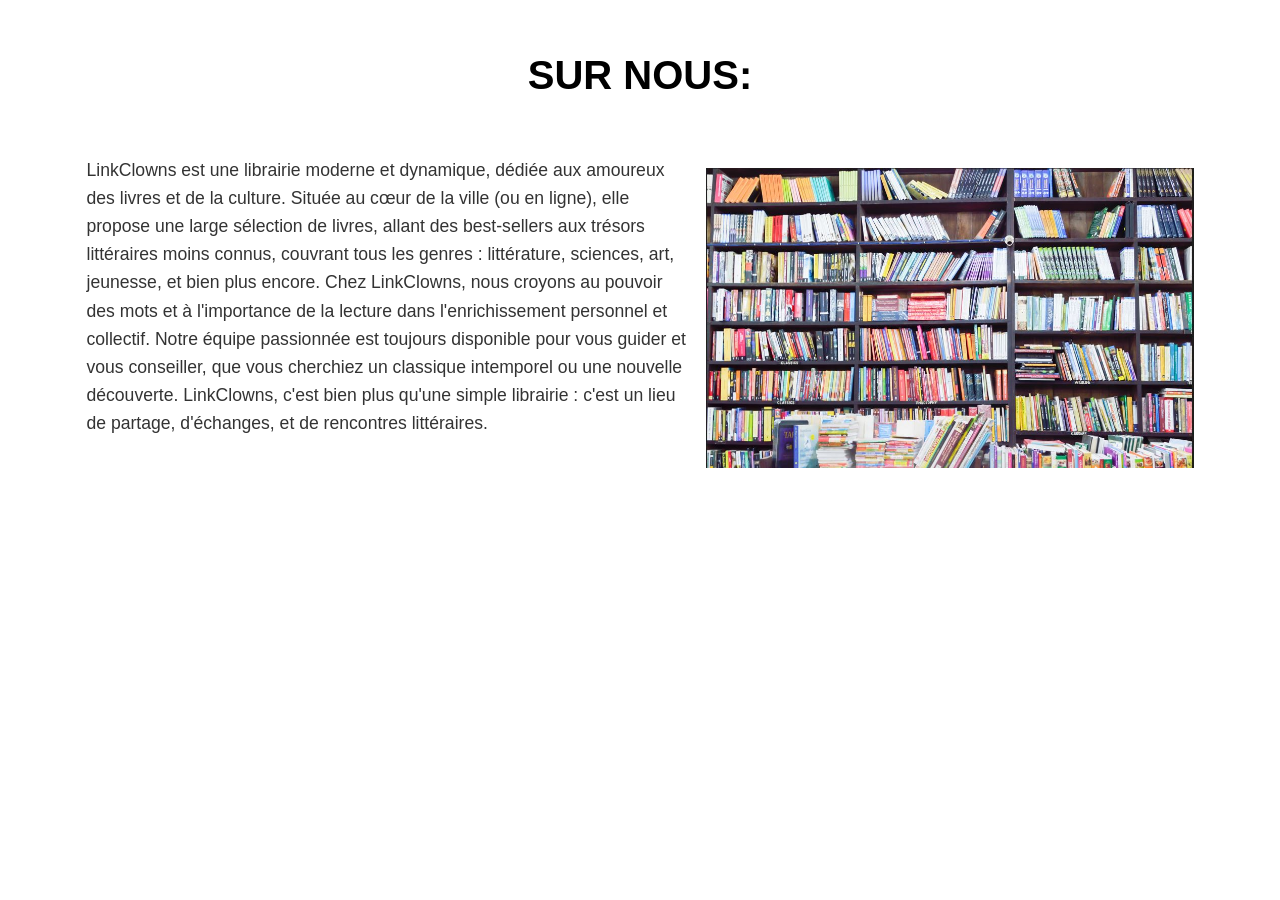
==== infos.html @ c98dcc9c "first commit" ====
<!DOCTYPE html>
<html lang="fr">
<head>
    <meta charset="UTF-8">
    <meta name="viewport" content="width=device-width, initial-scale=1.0">
    <title>Sur Nous - LinkClowns</title>
    <link rel="stylesheet" href="css/styles.css">
</head>
<body>
    <section id="about">
        <h1>SUR NOUS:</h1>
        <div class="about-container">
            <div class="about-text">
                <p>
                    LinkClowns est une librairie moderne et dynamique, dédiée aux amoureux des livres et de la culture. Située au cœur de la ville (ou en ligne), elle propose une large sélection de livres, allant des best-sellers aux trésors littéraires moins connus, couvrant tous les genres : littérature, sciences, art, jeunesse, et bien plus encore. Chez LinkClowns, nous croyons au pouvoir des mots et à l'importance de la lecture dans l'enrichissement personnel et collectif. Notre équipe passionnée est toujours disponible pour vous guider et vous conseiller, que vous cherchiez un classique intemporel ou une nouvelle découverte. LinkClowns, c'est bien plus qu'une simple librairie : c'est un lieu de partage, d'échanges, et de rencontres littéraires.
                </p>
            </div>
            <div class="image">
                <img src="assets/book-store.jpg" alt="Image de librairie">
            </div>
        </div>
    </section>
   
</body>
</html>
---- css/styles.css ----
body {
    font-family: Arial, sans-serif;
    margin: 0;
    padding: 0;
    background-color: #fff;
}

section#about {
    text-align: center;
    padding: 20px;
}

section#about h1 {
    font-size: 2.5em;
    margin-bottom: 20px;
}

.about-container {
    display: flex;
    justify-content: center;
    align-items: flex-start;
    padding: 20px;
}

.about-text {
    flex: 1;
    max-width: 600px;
    text-align: left;
    padding-right: 20px;
}

.about-text p {
    font-size: 1.1em;
    line-height: 1.6em;
    color: #333;
}



.image img {
    width: 100%;
    height: 300PX;
    display: flex;
    MARGIN-TOP: 30PX;
}
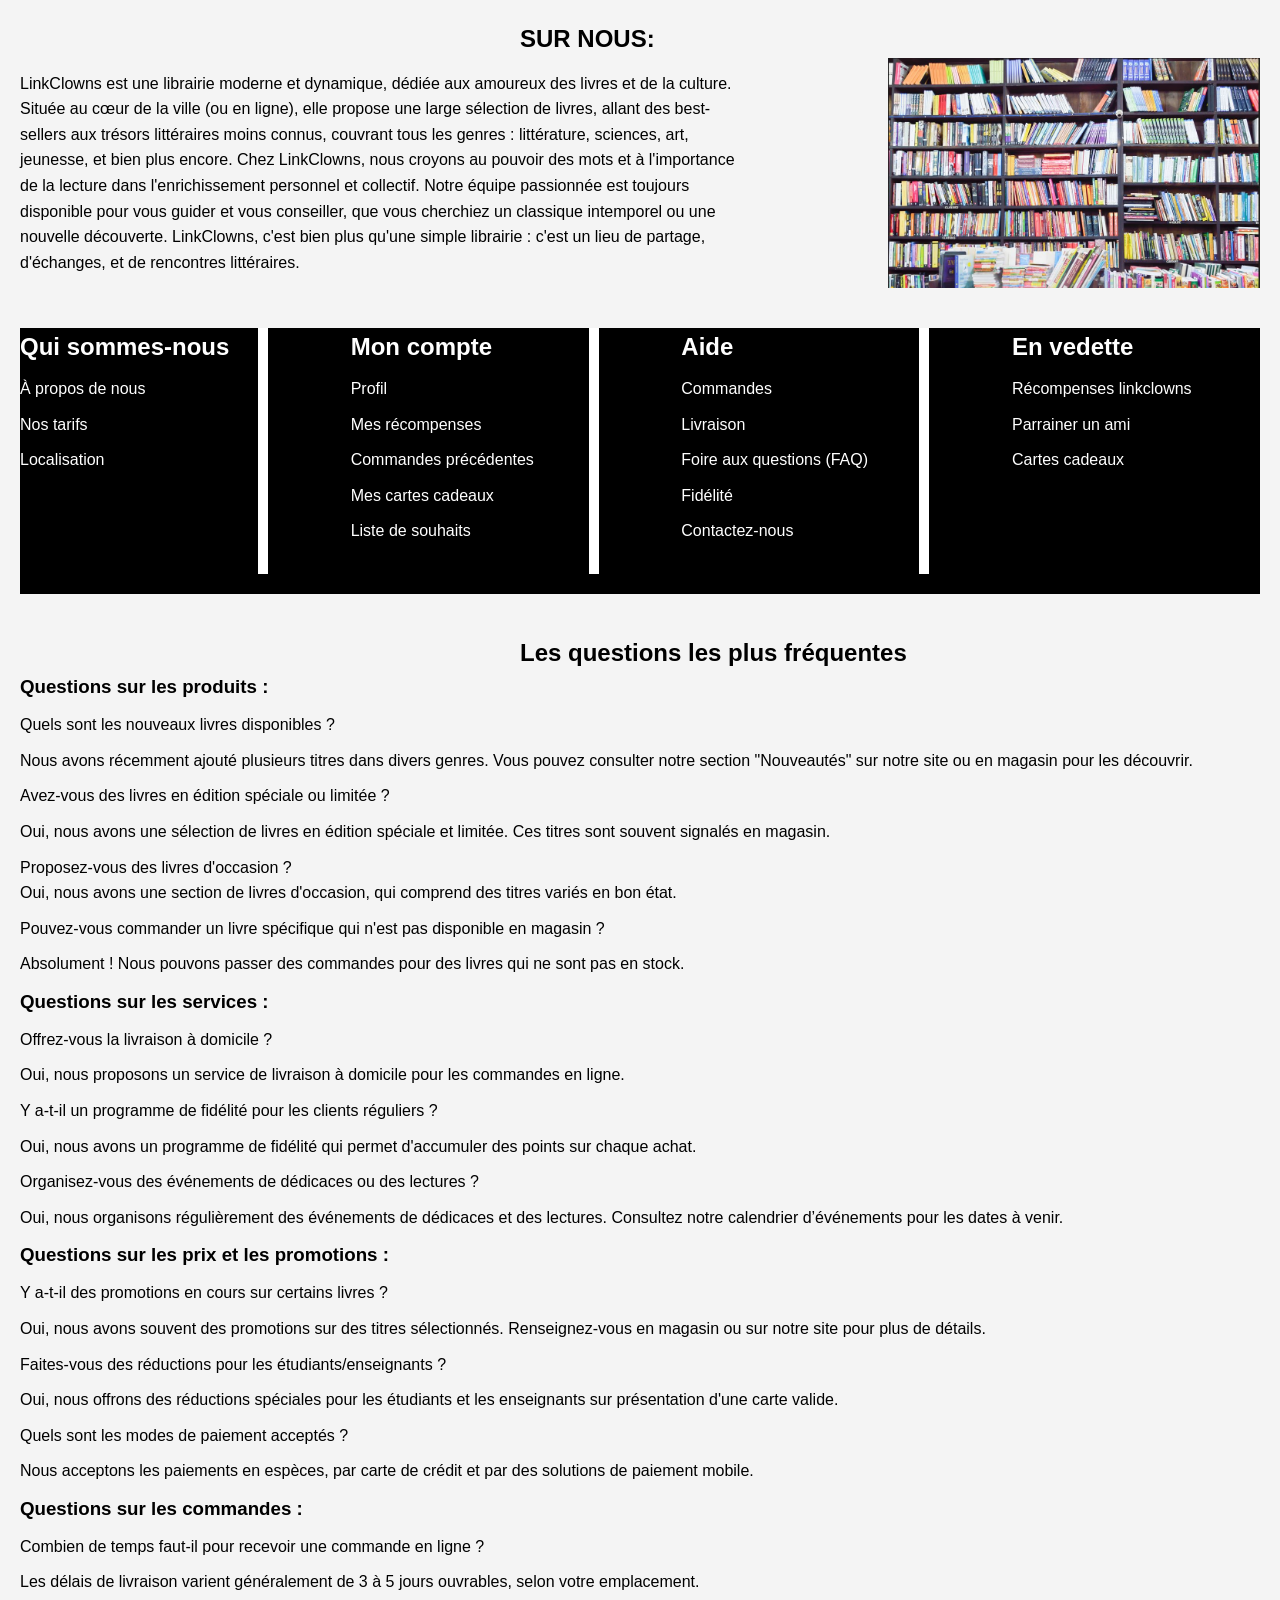
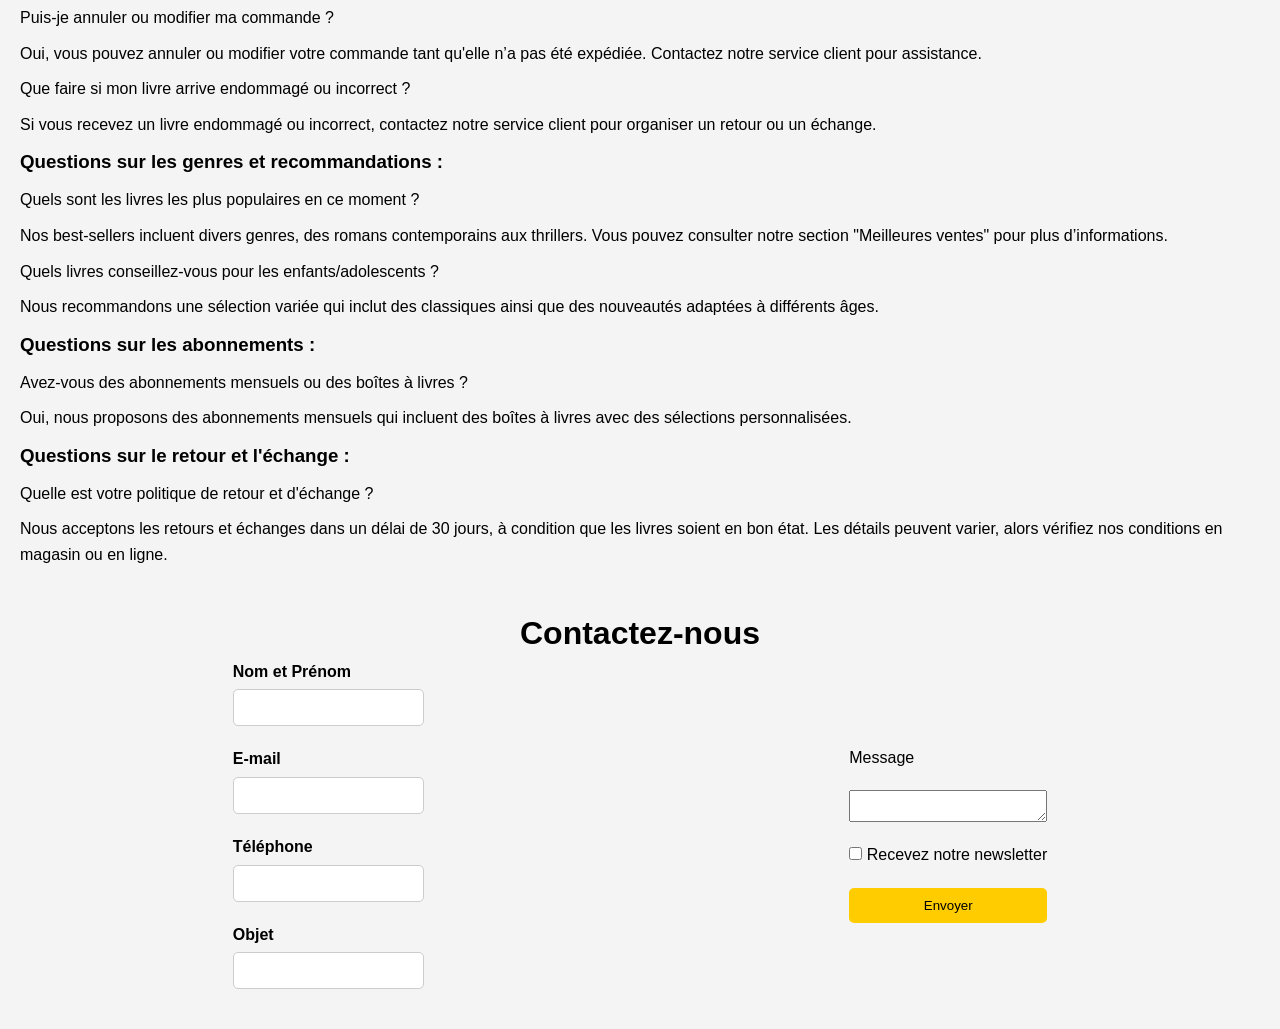
==== commit cf6f1afb: "second commit" ====
--- a/infos.html
+++ b/infos.html
@@ -3,23 +3,172 @@
 <head>
     <meta charset="UTF-8">
     <meta name="viewport" content="width=device-width, initial-scale=1.0">
-    <title>Sur Nous - LinkClowns</title>
+    <title>LinkClowns - Librairie</title>
     <link rel="stylesheet" href="css/styles.css">
 </head>
 <body>
-    <section id="about">
+    <!-- Header Section -->
+    <section id="about-us">
         <h1>SUR NOUS:</h1>
-        <div class="about-container">
-            <div class="about-text">
-                <p>
-                    LinkClowns est une librairie moderne et dynamique, dédiée aux amoureux des livres et de la culture. Située au cœur de la ville (ou en ligne), elle propose une large sélection de livres, allant des best-sellers aux trésors littéraires moins connus, couvrant tous les genres : littérature, sciences, art, jeunesse, et bien plus encore. Chez LinkClowns, nous croyons au pouvoir des mots et à l'importance de la lecture dans l'enrichissement personnel et collectif. Notre équipe passionnée est toujours disponible pour vous guider et vous conseiller, que vous cherchiez un classique intemporel ou une nouvelle découverte. LinkClowns, c'est bien plus qu'une simple librairie : c'est un lieu de partage, d'échanges, et de rencontres littéraires.
-                </p>
-            </div>
-            <div class="image">
-                <img src="assets/book-store.jpg" alt="Image de librairie">
-            </div>
+        <div class="about-content">
+            <p>
+                LinkClowns est une librairie moderne et dynamique, dédiée aux amoureux des livres et de la culture.
+                Située au cœur de la ville (ou en ligne), elle propose une large sélection de livres, allant des best-sellers
+                aux trésors littéraires moins connus, couvrant tous les genres : littérature, sciences, art, jeunesse, et bien
+                plus encore. Chez LinkClowns, nous croyons au pouvoir des mots et à l'importance de la lecture dans
+                l'enrichissement personnel et collectif. Notre équipe passionnée est toujours disponible pour vous guider et
+                vous conseiller, que vous cherchiez un classique intemporel ou une nouvelle découverte. LinkClowns, c'est
+                bien plus qu'une simple librairie : c'est un lieu de partage, d'échanges, et de rencontres littéraires.
+            </p>
+            <img src="assets/book-store.jpg" alt="Library Image">
         </div>
     </section>
-   
+    <div class="container">
+        <div class="column1">
+            <h2>Qui sommes-nous</h2>
+            <ul>
+                <li><a href="#">À propos de nous</a></li>
+                <li><a href="#">Nos tarifs</a></li>
+                <li><a href="#">Localisation</a></li>
+            </ul>
+        </div>
+        <div class="column2">
+            <h2>Mon compte</h2>
+            <ul>
+                <li><a href="#">Profil</a></li>
+                <li><a href="#">Mes récompenses</a></li>
+                <li><a href="#">Commandes précédentes</a></li>
+                <li><a href="#">Mes cartes cadeaux</a></li>
+                <li><a href="#">Liste de souhaits</a></li>
+            </ul>
+        </div>
+        <div class="column3">
+            <h2>Aide</h2>
+            <ul>
+                <li><a href="#">Commandes</a></li>
+                <li><a href="#">Livraison</a></li>
+                <li><a href="#">Foire aux questions (FAQ)</a></li>
+                <li><a href="#">Fidélité</a></li>
+                <li><a href="#">Contactez-nous</a></li>
+            </ul>
+        </div>
+        <div class="column4">
+            <h2>En vedette</h2>
+            <ul>
+                <li><a href="#">Récompenses linkclowns</a></li>
+                <li><a href="#">Parrainer un ami</a></li>
+                <li><a href="#">Cartes cadeaux</a></li>
+            </ul>
+        </div>
+    </div>
+
+    <section id="faq">
+        <h1>Les questions les plus fréquentes</h1>
+        <ul>
+            <li> <h3>Questions sur les produits :</h3></li>
+            <ul>
+                <li>Quels sont les nouveaux livres disponibles ? </li>
+                <li>Nous avons récemment ajouté plusieurs titres dans divers genres.
+                     Vous pouvez consulter notre section "Nouveautés"
+                     sur notre site ou en magasin pour les découvrir.</li>
+                    <li>Avez-vous des livres en édition spéciale ou limitée ? </li>
+                    <li>Oui, nous avons une sélection de livres en édition spéciale et limitée. 
+                        Ces titres sont souvent signalés en magasin.</li>
+                    </li>Proposez-vous des livres d'occasion ?</li>
+                    <li>Oui, nous avons une section de livres d'occasion, 
+                        qui comprend des titres variés en bon état.</li>
+                <li>Pouvez-vous commander un livre spécifique qui n'est pas disponible en magasin ?</li>
+                <li>Absolument ! Nous pouvons passer des commandes pour des livres qui ne sont pas en stock.</li>
+            </ul>
+            <li> <h3> Questions sur les services :</h3></li>
+            <ul>
+                <li>Offrez-vous la livraison à domicile ? </li>
+                <li> Oui, nous proposons un service de livraison à domicile pour les commandes en ligne.</li>
+                <li>Y a-t-il un programme de fidélité pour les clients réguliers ?</li>
+                <li>Oui, nous avons un programme de fidélité qui permet d'accumuler des points sur chaque achat.</li>
+                <li>Organisez-vous des événements de dédicaces ou des lectures ?</li>
+                <li>Oui, nous organisons régulièrement des événements de dédicaces et des lectures. 
+                    Consultez notre calendrier d’événements pour les dates à venir.</li>
+            
+            </ul>
+            <li><h3>Questions sur les prix et les promotions :</h3> </li>
+            <ul>
+                <li>Y a-t-il des promotions en cours sur certains livres ?</li>
+                <li>Oui, nous avons souvent des promotions sur des titres sélectionnés. 
+                    Renseignez-vous en magasin ou sur notre site pour plus de détails.</li>
+                <li>Faites-vous des réductions pour les étudiants/enseignants ?</li>
+                <li>Oui, nous offrons des réductions spéciales pour les étudiants et les enseignants
+                     sur présentation d'une carte valide.</li>
+                <li>Quels sont les modes de paiement acceptés ?</li>
+                <li>Nous acceptons les paiements en espèces, 
+                    par carte de crédit et par des solutions de paiement mobile.</li>
+            </ul>
+            <li> <h3>Questions sur les commandes :  </h3> <li>
+            <ul>
+                <li>Combien de temps faut-il pour recevoir une commande en ligne ?</li>
+                <li> Les délais de livraison varient généralement de 3 à 5 jours ouvrables, 
+                    selon votre emplacement.</li>
+                <li>Puis-je annuler ou modifier ma commande ?</li>
+                <li>Oui, vous pouvez annuler ou modifier votre commande tant qu'elle n’a pas été expédiée.
+                     Contactez notre service client pour assistance.</li>
+                <li>Que faire si mon livre arrive endommagé ou incorrect ?</li>
+                <li> Si vous recevez un livre endommagé ou incorrect, 
+                    contactez notre service client pour organiser un retour ou un échange.</li>
+            </ul>
+            <li> <h3>Questions sur les genres et recommandations :</h3></li>
+            <ul>
+                <li>Quels sont les livres les plus populaires en ce moment ?</li>
+                <li>Nos best-sellers incluent divers genres, des romans contemporains aux thrillers.
+                     Vous pouvez consulter notre section "Meilleures ventes" pour plus d’informations.</li>
+                <li>Quels livres conseillez-vous pour les enfants/adolescents ?</li>
+                <li>Nous recommandons une sélection variée 
+                    qui inclut des classiques ainsi que des nouveautés adaptées à différents âges.</li>
+            </ul>
+            <li> <h3> Questions sur les abonnements :</h3></li>
+            <ul>
+                <li>Avez-vous des abonnements mensuels ou des boîtes à livres ?</li>
+                <li>Oui, nous proposons des abonnements mensuels qui incluent des boîtes à livres
+                     avec des sélections personnalisées.</li>
+            </ul>
+            <li> <h3>Questions sur le retour et l'échange :</h3></li>
+            <ul>
+                <li>Quelle est votre politique de retour et d'échange ?</li>
+                <li>Nous acceptons les retours et échanges dans un délai de 30 jours, 
+                    à condition que les livres soient en bon état. 
+                    Les détails peuvent varier, alors vérifiez nos conditions en magasin ou en ligne.</li>
+            </ul>
+        </ul>
+    </section>
+    <h1 >Contactez-nous</h1>
+    <section id="contact">
+        
+        <div class="action"><form action="#" method="post">
+            <label for="name">Nom et Prénom</label>
+            <input type="text" id="name" name="name">
+
+            <label for="email">E-mail</label>
+            <input type="email" id="email" name="email">
+
+            <label for="phone">Téléphone</label>
+            <input type="tel" id="phone" name="phone">
+
+            <label for="subject">Objet</label>
+            <input type="text" id="subject" name="subject">
+        </div>
+        
+<div class="message"> 
+    <label for="message">Message</label>
+    <textarea id="message" name="message"></textarea>
+
+    <label for="newsletter">
+        <input type="checkbox" id="newsletter" name="newsletter">
+        Recevez notre newsletter
+    </label>
+
+    <button type="submit">Envoyer</button>
+</div>
+          
+        </form>
+    </section>
 </body>
 </html>
--- a/css/styles.css
+++ b/css/styles.css
@@ -1,45 +1,154 @@
+* {
+    margin: 0;
+    padding: 0;
+    box-sizing: border-box;
+}
+
 body {
     font-family: Arial, sans-serif;
-    margin: 0;
-    padding: 0;
-    background-color: #fff;
+    line-height: 1.6;
+    padding: 20px;
+    background-color: #f4f4f4;
 }
 
-section#about {
-    text-align: center;
-    padding: 20px;
+h1 {
+    color:#000;
+    margin-left: 500px;
+
+}
+h2{
+    color:#ffff; 
+}
+h3{
+    color: #000;
+    font-family: Arial, sans-serif;
 }
 
-section#about h1 {
-    font-size: 2.5em;
-    margin-bottom: 20px;
+#about-us {
+    margin-bottom: 40px;
 }
 
-.about-container {
+.about-content {
     display: flex;
-    justify-content: center;
-    align-items: flex-start;
-    padding: 20px;
+    justify-content: space-between;
+    align-items: center;
 }
 
-.about-text {
-    flex: 1;
-    max-width: 600px;
-    text-align: left;
+.about-content p {
+    width: 60%;
     padding-right: 20px;
 }
 
-.about-text p {
-    font-size: 1.1em;
-    line-height: 1.6em;
-    color: #333;
+.about-content img {
+    width: 30%;
+    height: auto;
+    object-fit: cover;
 }
 
+.container {
+    display: flex;
+    justify-content: space-between;
+    padding-bottom: 20px;
+    font-family: Arial, sans-serif;
+    background-color: #000;
+    color: #fff;
+    margin: 0;
+    padding: 20;
+}
 
+.column1 {
+    width: 20%;
+   border-right:solid 10px;
+ padding-bottom: 20px;
+}
+.column2 {
+    width: 20%;
+gap:20px;
+border-right:solid 10px;
+ padding-bottom: 20px;
+}
+.column3 {
+    width: 20%;
+gap:20px;
+border-right:solid 10px;
+ padding-bottom: 20px;
+}
+.column4 {
+    width: 20%;
+gap:20px;
+ padding-bottom: 20px;
+}
 
-.image img {
-    width: 100%;
-    height: 300PX;
+h2 {
+    font-size: 1.5em;
+    margin-bottom: 10px;
+}
+
+ul {
+    list-style-type: none;
+    padding: 0;
+}
+
+li {
+    margin-bottom: 10px;
+}
+
+a {
+    text-decoration: none;
+    color: #fff;
+}
+
+a:hover {
+    text-decoration: underline;
+}
+
+#faq {
+    margin: 40px 0;
+}
+
+#contact {
     display: flex;
-    MARGIN-TOP: 30PX;
+    justify-content: space-around;
+    /* margin: 40px 0; */
+}
+
+form {
+    display: flex;
+    flex-direction: column;
+    max-width: 600px;
+    margin: 0 auto;
+}
+
+form label {
+    margin-bottom: 5px;
+    font-weight: bold;
+}
+
+form input, form textarea {
+    margin-bottom: 20px;
+    padding: 10px;
+    border: 1px solid #ccc;
+    border-radius: 5px;
+}
+
+form textarea {
+    height: 100px;
+}
+
+button {
+    padding: 10px 20px;
+    background-color: #ffcc00;
+    border: none;
+    border-radius: 5px;
+    cursor: pointer;
+}
+
+button:hover {
+    background-color: #e6b800;
+}
+.message{
+    align-self: center;
+    display: flex;
+    flex-direction: column;
+    gap: 20px;
 }
